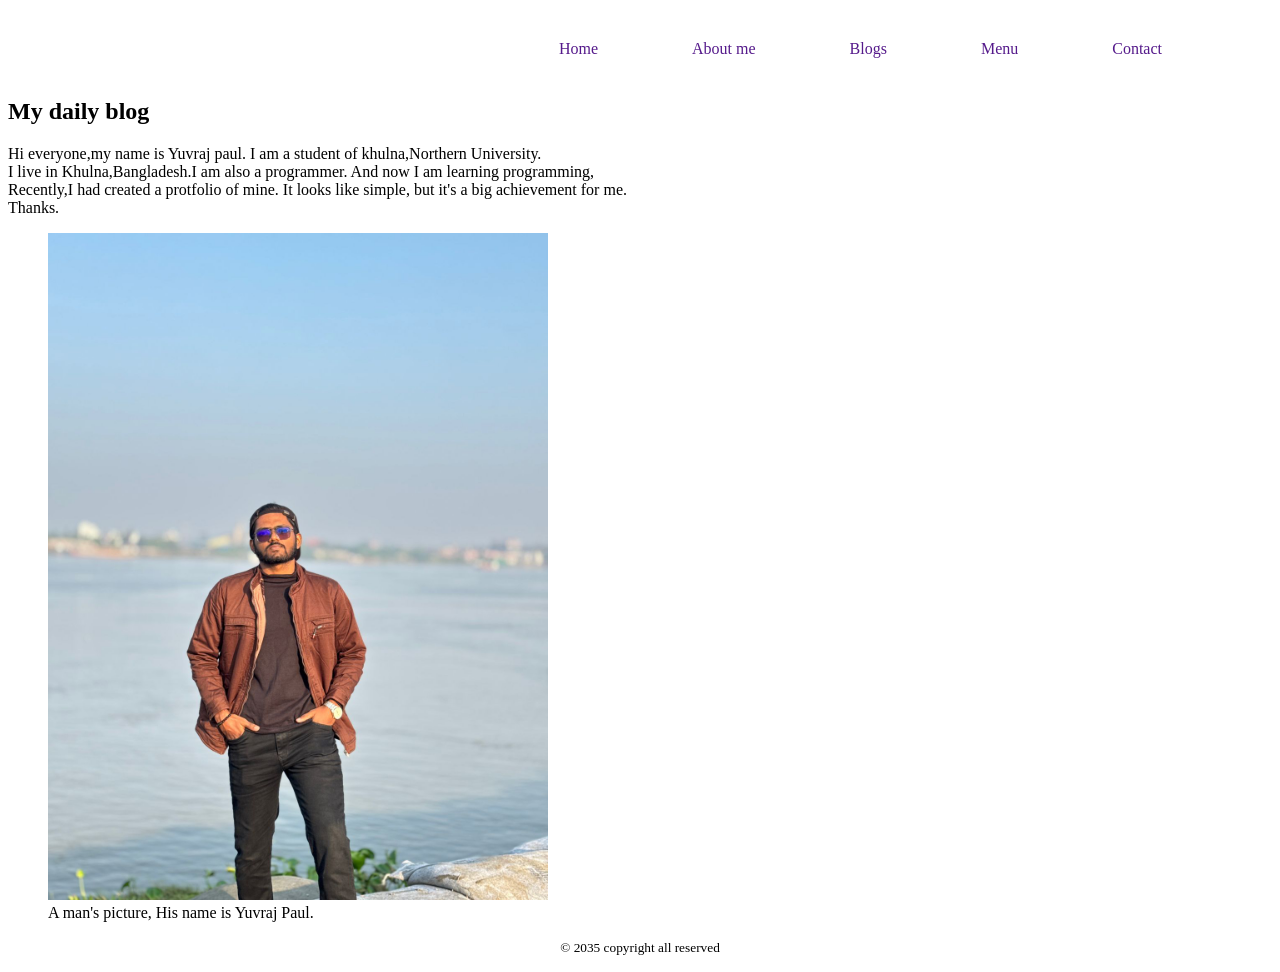
==== index.html @ 8ca32e32 "first commit" ====
<!DOCTYPE html>
<html lang="en">
<head>
    <meta charset="UTF-8">
    <meta name="viewport" content="width=device-width, initial-scale=1.0">
    <title>main form</title>
    <link rel="stylesheet" href="style.css">
</head>
<body>
    <header>
        <nav>

        </nav>
    </header>

    <main>
        <!--navbar-design-->
         <div>
        <nav>
            <ul>
                <li><a href="">Home</a></li>
                <li><a href="">About me</a></li>
                <li><a href="">Blogs</a></li>
                <li><a href="">Menu</a></li>
                <li><a href="">Contact</a></li>
            </ul>
        </nav>
        </div>
        <!--navbar-design end-->


        <section>
            <article>
                <header>
                    <h2>My daily blog</h2>
                    <p>Hi everyone,my name is Yuvraj paul. I am a student of khulna,Northern University. <br>
                        I live in Khulna,Bangladesh.I am also a programmer. And now I am learning programming,<br>
                        Recently,I had created a protfolio of mine. It looks like simple, but it's a big achievement for me. <br> Thanks.
                    </p>
                    <figure><img width=500px src="WhatsApp Image 2025-11-09 at 11.21.29_e4dd35b3.jpg" alt="">
                    <figcaption>A man's picture, His name is Yuvraj Paul.</figcaption>
                    </figure>
                </header>
            </article>
        </section>

    </main>

    <footer>
        <p style="text-align: center;"><small>&copy; 2035 copyright all reserved</small></p>
    </footer>
</body>
</html>
---- style.css ----
nav li a{
    text-decoration: none;
}
nav li{
    /*border: 10px solid black;*/
    padding: 20px;
    list-style: none;
    display: inline;
    margin-right: 50px;
    
}
nav li:hover{
    background-color: bisque;
    border-radius: 20px;
}
div{
    /*border: 10px solid black;*/
    margin: 40px;
    text-align: right;
}
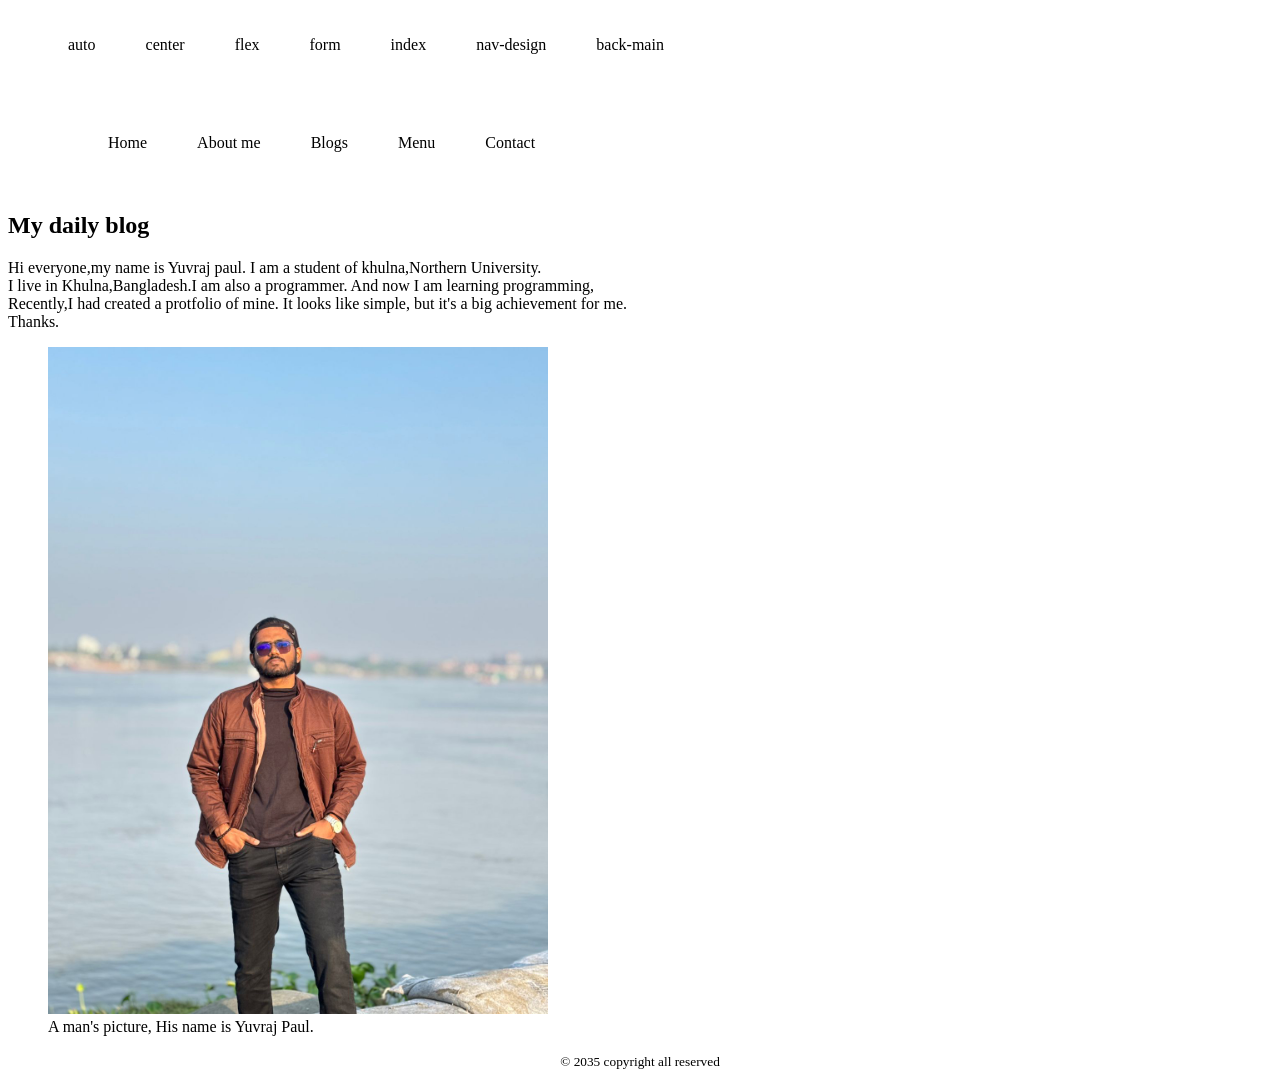
==== commit 1829819e: "all files navbar added" ====
--- a/index.html
+++ b/index.html
@@ -5,11 +5,20 @@
     <meta name="viewport" content="width=device-width, initial-scale=1.0">
     <title>main form</title>
     <link rel="stylesheet" href="style.css">
+    <link rel="stylesheet" href="navbar.css">
 </head>
 <body>
     <header>
         <nav>
-
+            <ul>
+                <li><a href="auto.html">auto</a></li>
+                <li><a href="center flex.html">center</a></li>
+                <li><a href="flex-box.html">flex</a></li>
+                <li><a href="form.html">form</a></li>
+                <li><a href="index.html">index</a></li>
+                <li><a href="nav-design.html">nav-design</a></li>
+                <li><a href="auto-navbar.html">back-main</a></li>
+            </ul>
         </nav>
     </header>
 
--- a/navbar.css
+++ b/navbar.css
@@ -0,0 +1,17 @@
+nav ul{
+    display: flex;
+    
+}
+nav ul li{
+    margin-right: 10px;
+    list-style: none;
+}
+nav a{
+    text-decoration: none;
+    color: black;
+
+}
+nav li :hover{
+    color: brown;
+    background-color: antiquewhite;
+}
